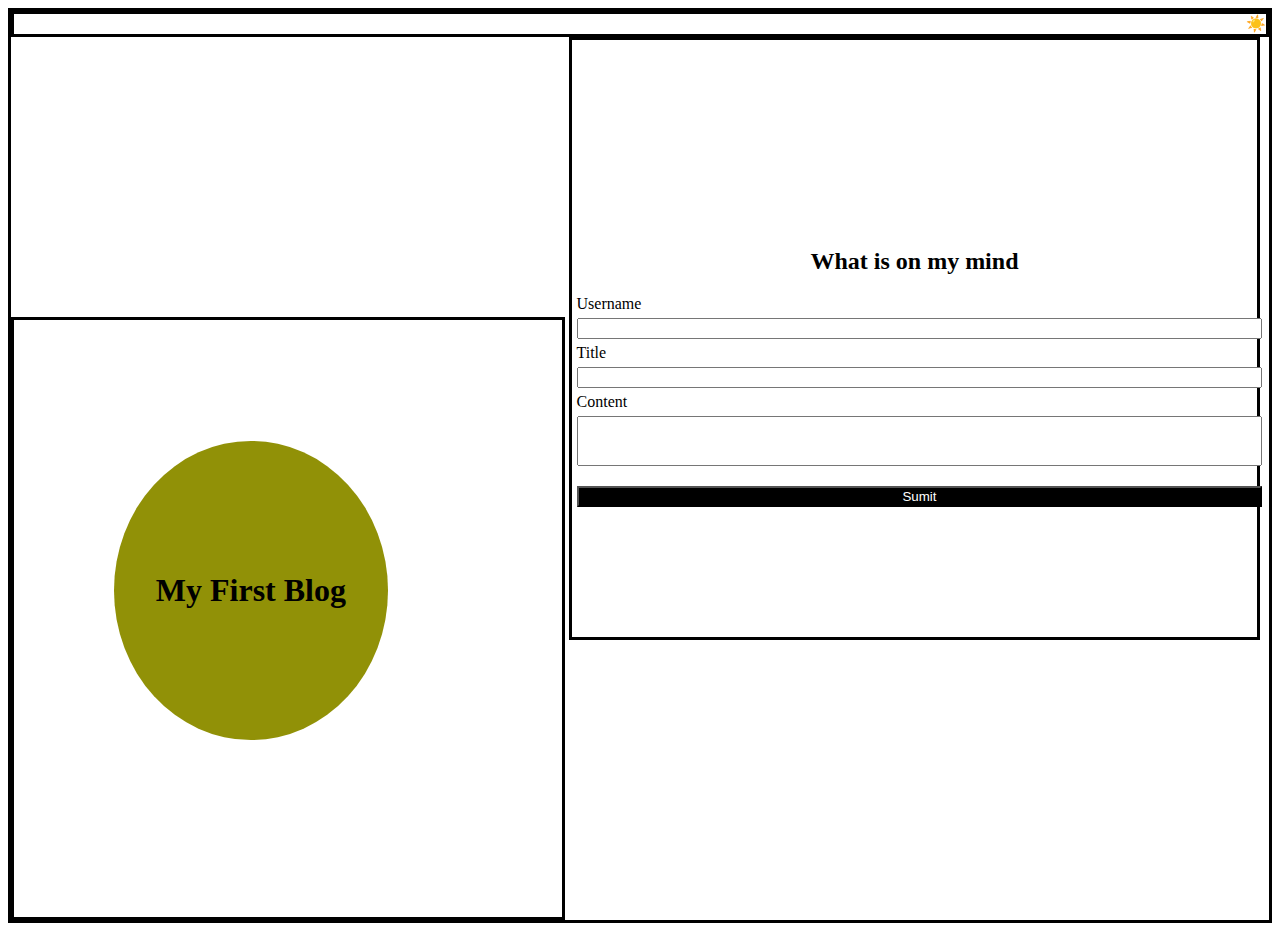
==== index.html @ ac9cb3ab "created files and directories" ====
<!DOCTYPE html>
<html lang="en">
<head>
    <meta charset="UTF-8">
    <meta name="viewport" content="width=device-width, initial-scale=1.0">
    <title>My First Blog</title>
    <link rel="stylesheet" href="./assets/css/style.css">    
</head>
<body>
    <header>☀️</header>
    <section id="section01">
        <h1>My First Blog</h2>
    </section>
    <section id =section02>
        <h2>What is on my mind</h2>
        <form action="">
            <div class="form">
                <label class="display" for="username">Username</label>
                <input id="username" class="display" type="text">
            </div>
            <div class="form">
                <label class="display" for="title">Title</Title></label>
                <input id="title" class="display" type="text">
            </div>
            <div class="form">
                <label class="display" for="Content">Content</label>
                <input id="content" class="display" type="text">
            </div>
            <button class="display" id="sumit">Sumit</button>
            <!-- <a href="blog.html" class="display" >
                <button id="sumit">Sumit</button>
            </a>     -->
    
        </form>
    <script src="./assets/js/logic.js"></script>
    </section>
    
</body>
</html>
---- assets/css/style.css ----
*,
*::before,
*::after {
  box-sizing: border-box;
}

body{
    border: solid black;
}
header{
    border: solid black;
    height: 2vw;
    text-align: right;

}
section {
    display:inline-block;
    border: solid black;

}

#section01 {
width: 44%;
height: 67vh;
    
}
#section02 {
    width: 55%;
    height: 67vh;
    padding-top: 15%;
    
}


.display {
    display: block;
    width: 100%;
    margin: 5px;

}

#sumit{
    background-color: black;
    color: white;
    margin-top: 20px;
}

#content {
    height: 50px;
 }

h1 {
    border-radius: 50%; 
    align-items: center;
    text-align: center;
    display: flex;
    background-color: rgb(145, 145, 7) ;
    height: 50%;
    width: 50%;
    justify-content: center;
    position: relative;
    left: 100px;
    top : 100px

 }

 h2 {
    text-align: center;

 }
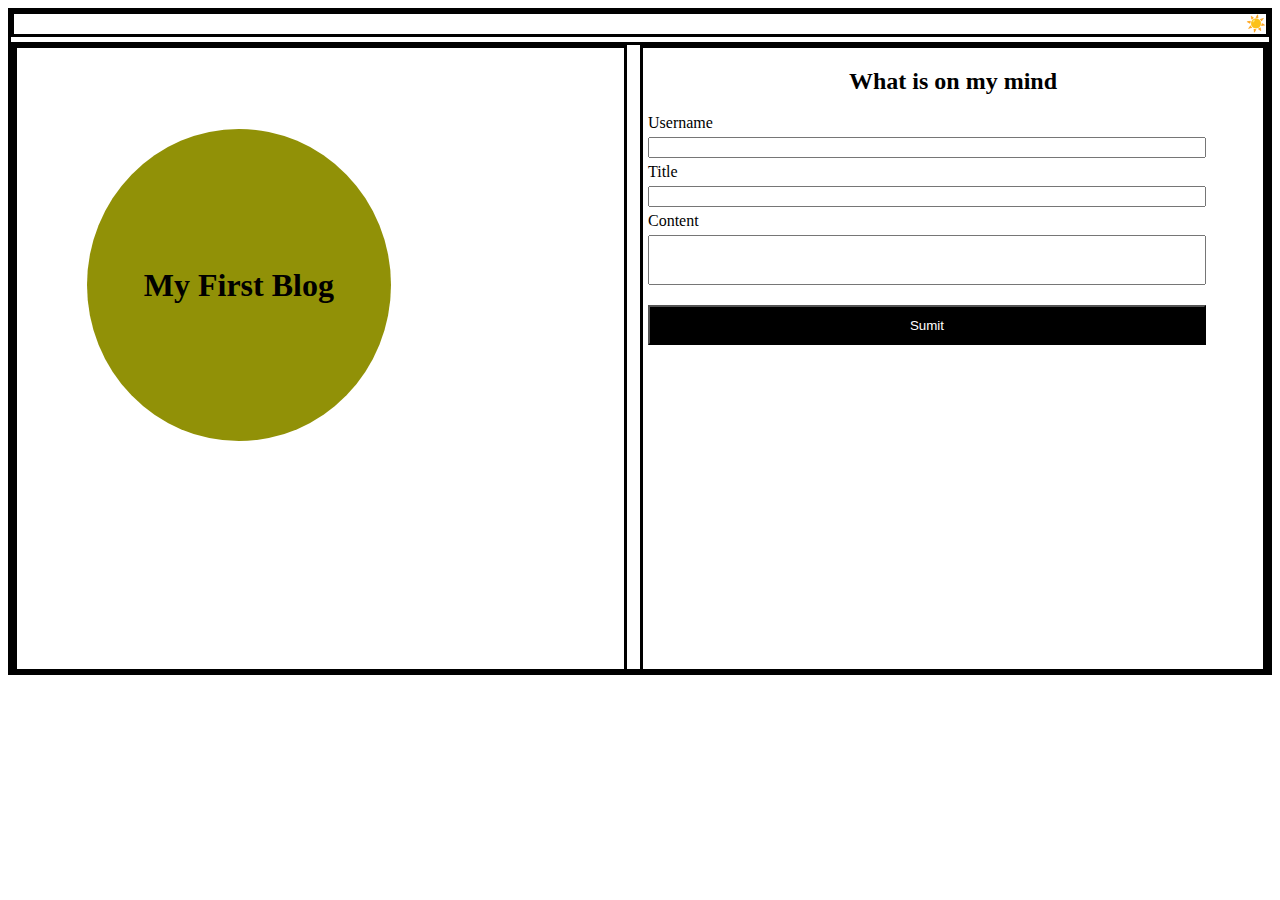
==== commit cb0023dd: "update files" ====
--- a/index.html
+++ b/index.html
@@ -8,32 +8,30 @@
 </head>
 <body>
     <header>☀️</header>
-    <section id="section01">
-        <h1>My First Blog</h2>
-    </section>
-    <section id =section02>
-        <h2>What is on my mind</h2>
-        <form action="">
-            <div class="form">
-                <label class="display" for="username">Username</label>
-                <input id="username" class="display" type="text">
-            </div>
-            <div class="form">
-                <label class="display" for="title">Title</Title></label>
-                <input id="title" class="display" type="text">
-            </div>
-            <div class="form">
-                <label class="display" for="Content">Content</label>
-                <input id="content" class="display" type="text">
-            </div>
-            <button class="display" id="sumit">Sumit</button>
-            <!-- <a href="blog.html" class="display" >
-                <button id="sumit">Sumit</button>
-            </a>     -->
-    
-        </form>
+    <div class="container">
+        <section id="section01">
+            <h1>My First Blog</h2>
+        </section>
+        <section id =section02>
+            <h2>What is on my mind</h2>
+            <form>
+                <div class="form">
+                    <label class="display" for="username">Username</label>
+                    <input id="username" class="display" type="text">
+                </div>
+                <div class="form">
+                    <label class="display" for="title">Title</Title></label>
+                    <input id="title" class="display" type="text">
+                </div>
+                <div class="form">
+                    <label class="display" for="Content">Content</label>
+                    <input id="content" class="display" type="text">
+                </div>
+                <button class="display" id="sumit">Sumit</button>
+
+            </form>
+    </div>
+        </section>
     <script src="./assets/js/logic.js"></script>
-    </section>
-    
 </body>
 </html>--- a/assets/css/style.css
+++ b/assets/css/style.css
@@ -13,6 +13,14 @@
     text-align: right;
 
 }
+.container {
+    border: solid black;
+    display: flex;
+    flex-wrap: wrap;
+    justify-content: space-between;
+    margin-top: 5px;
+    height: 70vh;
+}
 section {
     display:inline-block;
     border: solid black;
@@ -20,14 +28,16 @@
 }
 
 #section01 {
-width: 44%;
-height: 67vh;
+width: 49%;
+height: 70vh;
+
     
 }
 #section02 {
-    width: 55%;
-    height: 67vh;
-    padding-top: 15%;
+    width: 50%;
+    justify-content: center;
+    height: 70vh;
+    
     
 }
 
@@ -36,6 +46,7 @@
     display: block;
     width: 100%;
     margin: 5px;
+    width: 90%;
 
 }
 
@@ -43,6 +54,7 @@
     background-color: black;
     color: white;
     margin-top: 20px;
+    height: 40px;
 }
 
 #content {
@@ -59,14 +71,21 @@
     width: 50%;
     justify-content: center;
     position: relative;
-    left: 100px;
-    top : 100px
+    left: 70px;
+    top : 60px
 
  }
 
  h2 {
     text-align: center;
+    
 
  }
 
+ @media screen and (max-width:992px) {
+    section {
+    width: 100%;
+       
+    }
+} 
 
